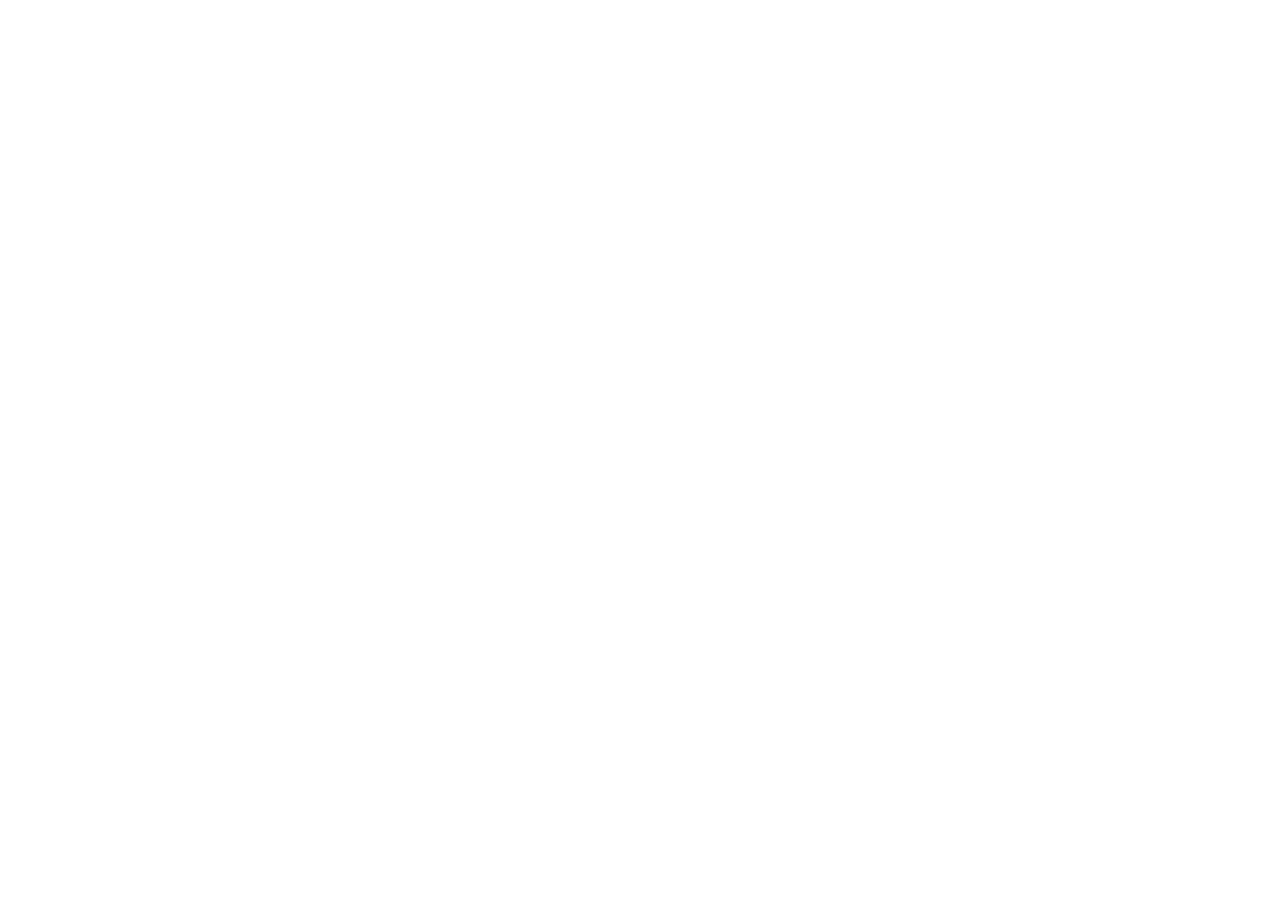
==== crest&zero/index.html @ 14bb3579 "Заготовка для игры Крестики - Нолики" ====
<!DOCTYPE html>
<html lang="ru">
    <head>
        <meta charset="utf-8">
        <title>Crest & Zero</title>
    </head>
    <body>
        
        <script src="js/c&z.js"></script>
    </body>
</html>
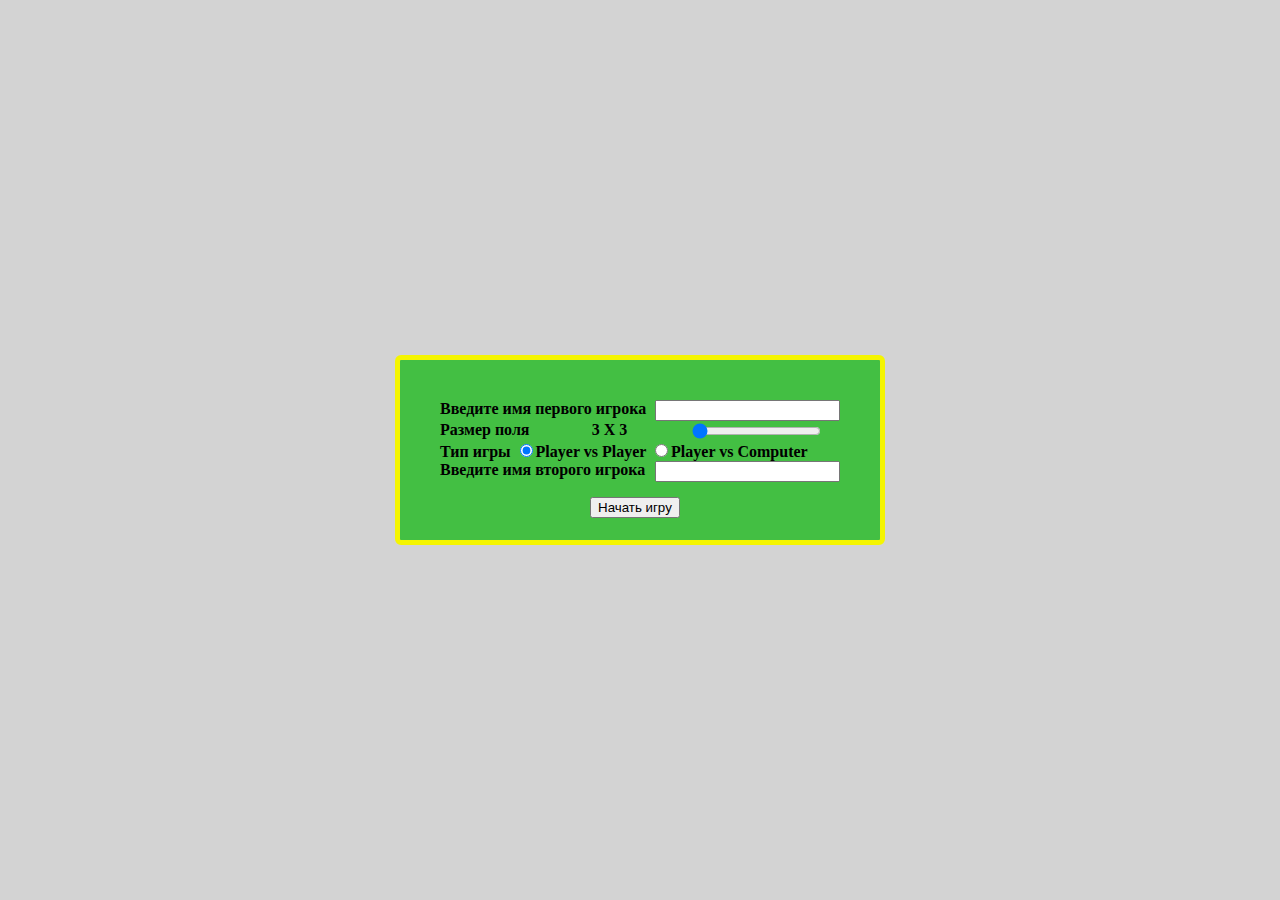
==== commit 42196adc: "Крестики нолики - прикрутил форму ввода к js" ====
--- a/crest&zero/index.html
+++ b/crest&zero/index.html
@@ -2,10 +2,37 @@
 <html lang="ru">
     <head>
         <meta charset="utf-8">
-        <title>Crest & Zero</title>
+        <title>Игра Крестики-Нолики</title>
+        <link rel="stylesheet" href="css/style.css">
     </head>
     <body>
-        
+        <form id="start-info" method="post">
+            <div>
+                <label class="left" for="name1">Введите имя первого игрока</label>
+                <input class="right" id="name1" type="text" maxlength="20">
+            </div>
+            <div>
+                <label class="left" for="set-col">Размер поля<div id="size" class="right">3 X 3</div></label>
+                <input class="left"  id="set-col" type="range" min="3" max="15" value="3">
+            </div>
+            <div id="checkplayer">
+                <label>Тип игры</label>
+                <label><input id="set-player2" type="radio" name="pvp" checked>Player vs Player</label>
+                <label><input id="set-player1" type="radio" name="pvp">Player vs Computer</label>
+            </div>
+            <div id="player2" class="">
+                <label class="left" for="name2">Введите имя второго игрока</label>
+                <input class="right" id="name2" type="text" maxlength="20">
+                <br>
+            </div>
+            <br>
+            <div class="center">
+                <input id="button" type="button" value="Начать игру">
+            </div>
+            <div id="error"></div>
+        </form>
+        <div id="table">
+        </div>
         <script src="js/c&z.js"></script>
     </body>
 </html>--- a/crest&zero/css/style.css
+++ b/crest&zero/css/style.css
@@ -0,0 +1,43 @@
+body {
+    background: lightgray;
+}
+
+div {
+    clear: both;
+}
+
+form {
+    position: fixed;
+    left: 50%;
+    top: 50%;
+    transform: translate(-50%,-50%);
+    background: #43bf43;
+    border: 5px solid #f5f500;
+    border-radius: 6px;
+    width: 400px;
+    height: 100px;
+    padding: 40px;
+    font-weight: bold;
+}
+
+.hide {
+    display: none;
+}
+
+.right {
+    float: right;
+}
+
+.left {
+    float: left;
+}
+
+.center {
+    width: 100px;
+    margin: 0 auto;
+}
+
+#size {
+    text-align: center;
+    width: 160px;
+}